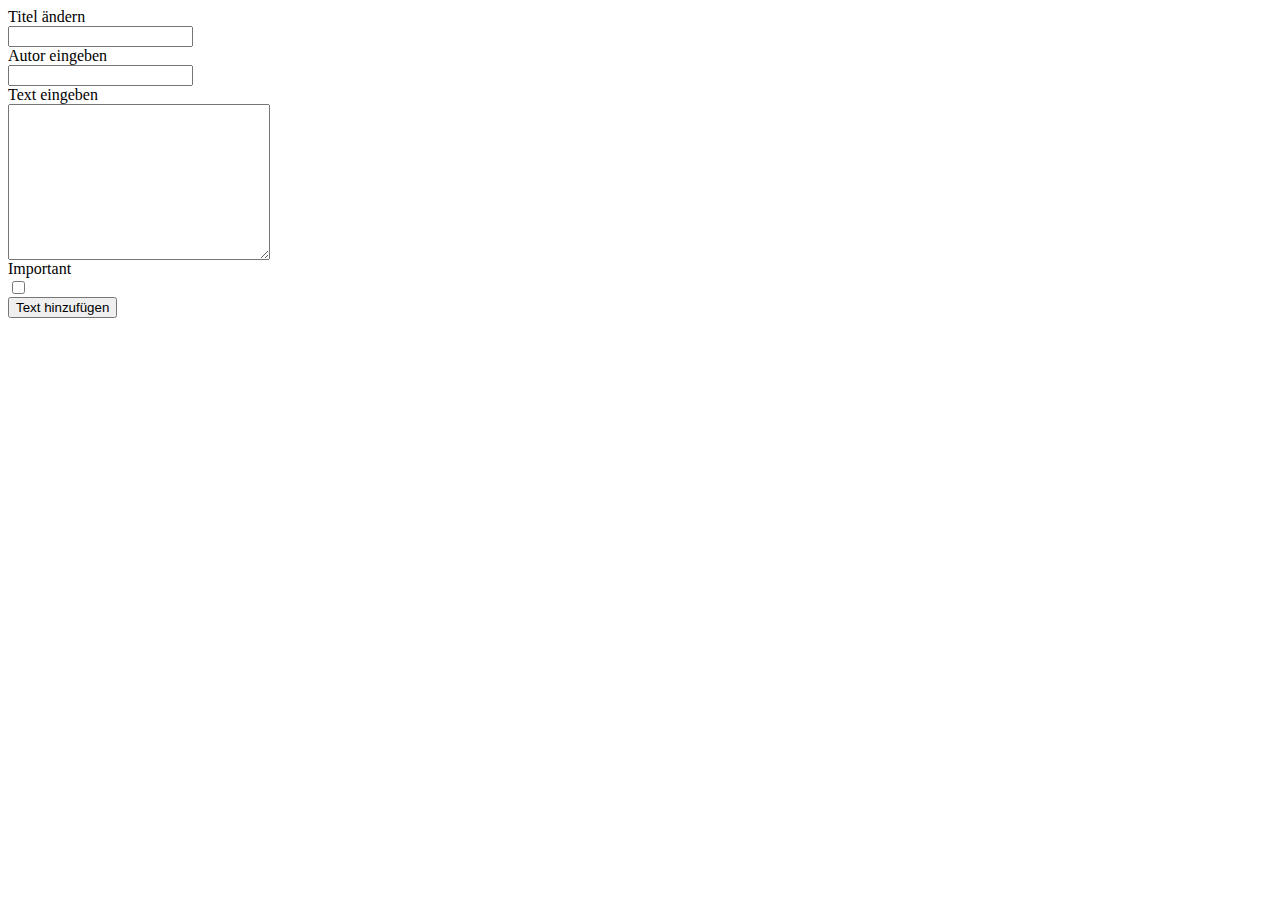
==== createPost.html @ a4e90484 "add createPost interface to frontend" ====
<!DOCTYPE html>
<html lang="en">

<head>
    <meta charset="UTF-8">
    <meta name="viewport" content="width=device-width, initial-scale=1.0">
    <meta http-equiv="X-UA-Compatible" content="ie=edge">
    <title>createPost</title>
    <script src="createPost.js" defer></script>
    <link rel="stylesheet" type="text/css" href="createPost.css" />
</head>

<body>
    <div id="posts"></div>
    <label for="text">Titel ändern</label>
    <input type="text" id="title" name="title">
    <label for="text">Autor eingeben</label>
    <input type="text" id="author" name="author">
    <label for="area">Text eingeben</label>
    <textarea name="body" id="body" cols="30" rows="10"></textarea>
    <label for="important">Important</label>
    <input type="checkbox" name="important" id="important">
    <button type="button" id="knopf">Text hinzufügen</button>

</body>

</html>
---- createPost.css ----
.warning {
    border-color: red;
}

input,
textarea,
button {
    display: block;
}
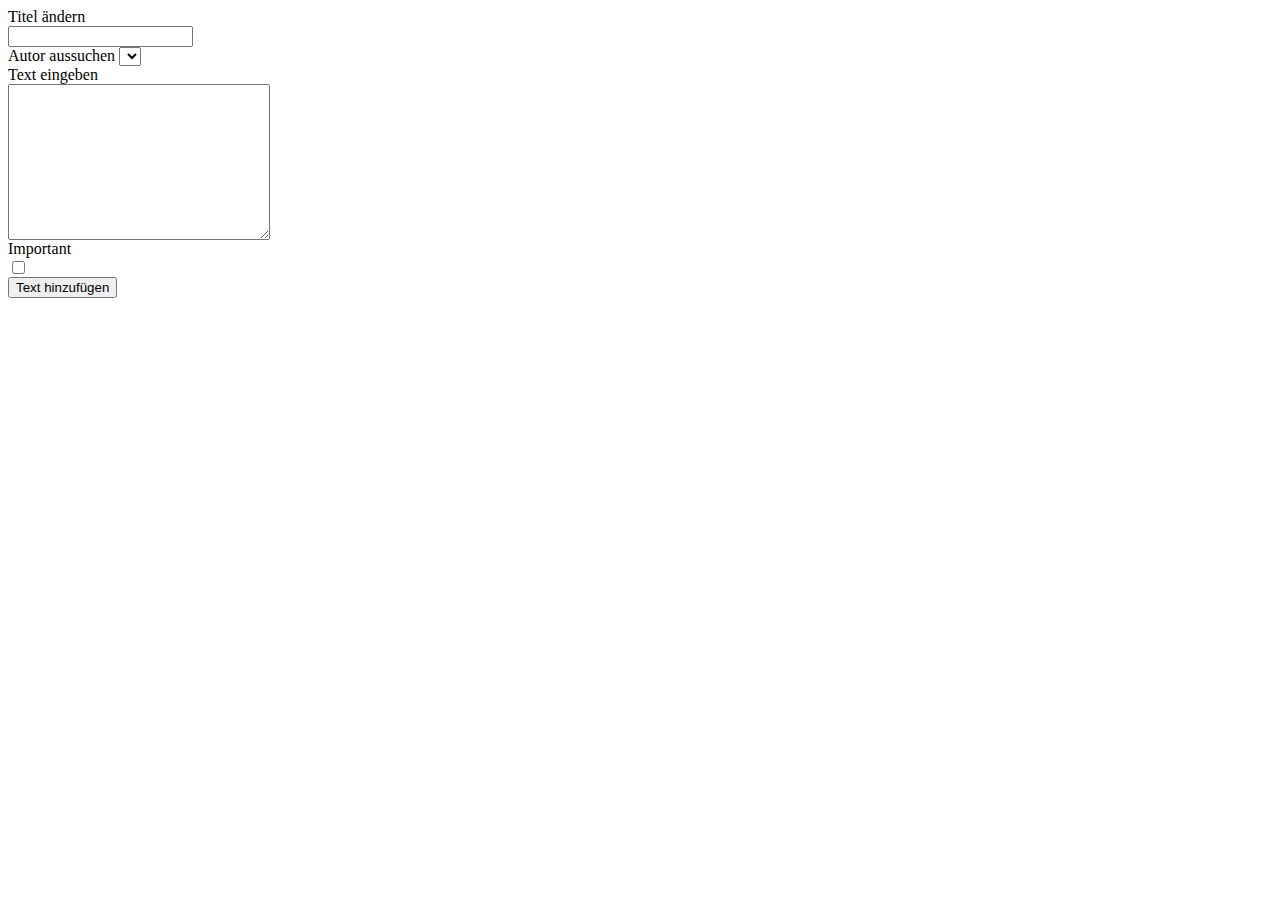
==== commit fb436327: "create dropdown menu" ====
--- a/createPost.html
+++ b/createPost.html
@@ -14,10 +14,13 @@
     <div id="posts"></div>
     <label for="text">Titel ändern</label>
     <input type="text" id="title" name="title">
-    <label for="text">Autor eingeben</label>
-    <input type="text" id="author" name="author">
-    <label for="area">Text eingeben</label>
-    <textarea name="body" id="body" cols="30" rows="10"></textarea>
+    <label for="text">Autor aussuchen</label>
+    <select for="dropdown" id="dropdown">
+    </select>
+    <div><label for="area">Text eingeben</label>
+        <textarea name="body" id="body" cols="30" rows="10"></textarea>
+    </div>
+
     <label for="important">Important</label>
     <input type="checkbox" name="important" id="important">
     <button type="button" id="knopf">Text hinzufügen</button>
--- a/createPost.css
+++ b/createPost.css
@@ -1,9 +1,10 @@
-.warning {
-    border-color: red;
-}
-
-input,
-textarea,
-button {
-    display: block;
-}+.warning {
+  border-color: red;
+}
+
+input,
+textarea,
+button {
+  display: block;
+}
+/*# sourceMappingURL=createPost.css.map */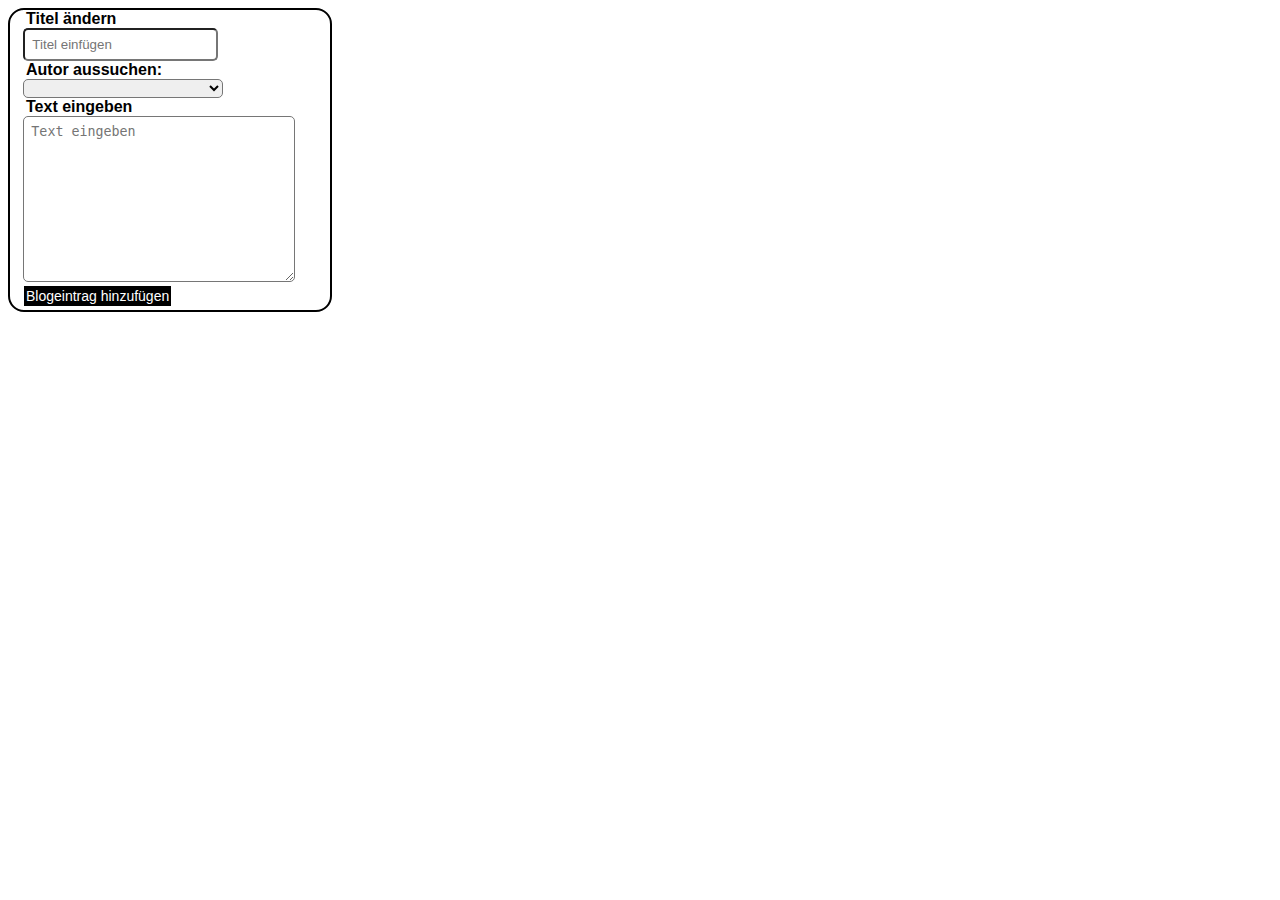
==== commit 714bff4a: "update createPost.css and edit createPost.html" ====
--- a/createPost.html
+++ b/createPost.html
@@ -6,25 +6,24 @@
     <meta name="viewport" content="width=device-width, initial-scale=1.0">
     <meta http-equiv="X-UA-Compatible" content="ie=edge">
     <title>createPost</title>
+    <script src="config.js" defer></script>
     <script src="createPost.js" defer></script>
     <link rel="stylesheet" type="text/css" href="createPost.css" />
 </head>
 
 <body>
-    <div id="posts"></div>
-    <label for="text">Titel ändern</label>
-    <input type="text" id="title" name="title">
-    <label for="text">Autor aussuchen</label>
-    <select for="dropdown" id="dropdown">
-    </select>
-    <div><label for="area">Text eingeben</label>
-        <textarea name="body" id="body" cols="30" rows="10"></textarea>
+    <div class="box">
+        <div id="posts"></div>
+        <label for="text" class="label">Titel ändern</label>
+        <input type="text" id="title" name="title" class="texte" placeholder="Titel einfügen">
+        <label for="text" class="label">Autor aussuchen: </label>
+        <select for="dropdown" id="dropdown" class="dropdown">
+        </select>
+        <div><label for="area" class="label">Text eingeben</label>
+            <textarea name="body" id="body" cols="30" rows="10" class="texte" placeholder="Text eingeben"></textarea>
+        </div>
+        <button type="button" id="knopf" class="button">Blogeintrag hinzufügen</button>
     </div>
-
-    <label for="important">Important</label>
-    <input type="checkbox" name="important" id="important">
-    <button type="button" id="knopf">Text hinzufügen</button>
-
 </body>
 
 </html>--- a/createPost.css
+++ b/createPost.css
@@ -1,5 +1,47 @@
+html, body {
+  font-family: sans-serif;
+}
+
 .warning {
   border-color: red;
+}
+
+.button {
+  background-color: black;
+  border: none;
+  color: white;
+  padding: 2px;
+  text-align: center;
+  text-decoration: none;
+  display: inline-block;
+  font-size: 14px;
+  margin: 4px 2px;
+  cursor: pointer;
+  margin-left: 1em;
+}
+
+.label {
+  font-weight: bold;
+  margin-left: 1em;
+}
+
+.texte {
+  border-radius: 5px;
+  padding: 7px;
+  margin-left: 1em;
+}
+
+.dropdown {
+  width: 200px;
+  border-radius: 5px;
+  display: block;
+  margin-left: 1em;
+}
+
+.box {
+  width: 20em;
+  border:  2px solid;
+  border-radius: 1em 1em 1em 1em;
 }
 
 input,
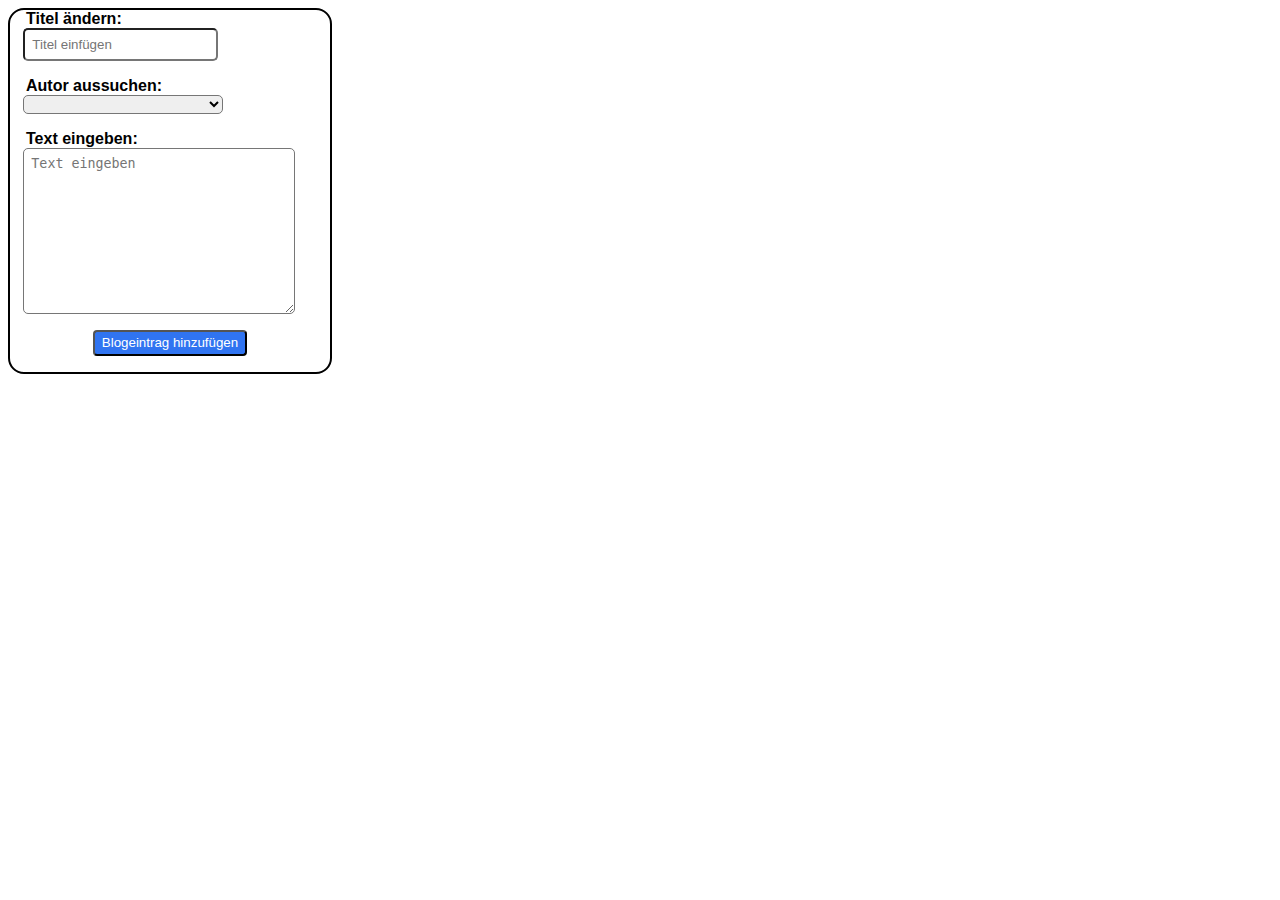
==== commit 4220cc71: "update style" ====
--- a/createPost.html
+++ b/createPost.html
@@ -14,12 +14,12 @@
 <body>
     <div class="box">
         <div id="posts"></div>
-        <label for="text" class="label">Titel ändern</label>
+        <label for="text" class="label">Titel ändern:</label>
         <input type="text" id="title" name="title" class="texte" placeholder="Titel einfügen">
         <label for="text" class="label">Autor aussuchen: </label>
         <select for="dropdown" id="dropdown" class="dropdown">
         </select>
-        <div><label for="area" class="label">Text eingeben</label>
+        <div><label for="area" class="label">Text eingeben:</label>
             <textarea name="body" id="body" cols="30" rows="10" class="texte" placeholder="Text eingeben"></textarea>
         </div>
         <button type="button" id="knopf" class="button">Blogeintrag hinzufügen</button>
--- a/createPost.css
+++ b/createPost.css
@@ -7,17 +7,13 @@
 }
 
 .button {
-  background-color: black;
-  border: none;
+  background-color: rgb(48, 116, 241);
   color: white;
-  padding: 2px;
-  text-align: center;
-  text-decoration: none;
-  display: inline-block;
-  font-size: 14px;
-  margin: 4px 2px;
-  cursor: pointer;
-  margin-left: 1em;
+  padding: 0.25em 0.5em;
+  border-radius: 4px;
+  margin-left: auto;
+  margin-right: auto;
+  margin-bottom: 1rem
 }
 
 .label {
@@ -29,6 +25,7 @@
   border-radius: 5px;
   padding: 7px;
   margin-left: 1em;
+  margin-bottom: 1rem
 }
 
 .dropdown {
@@ -36,6 +33,7 @@
   border-radius: 5px;
   display: block;
   margin-left: 1em;
+  margin-bottom: 1rem
 }
 
 .box {
